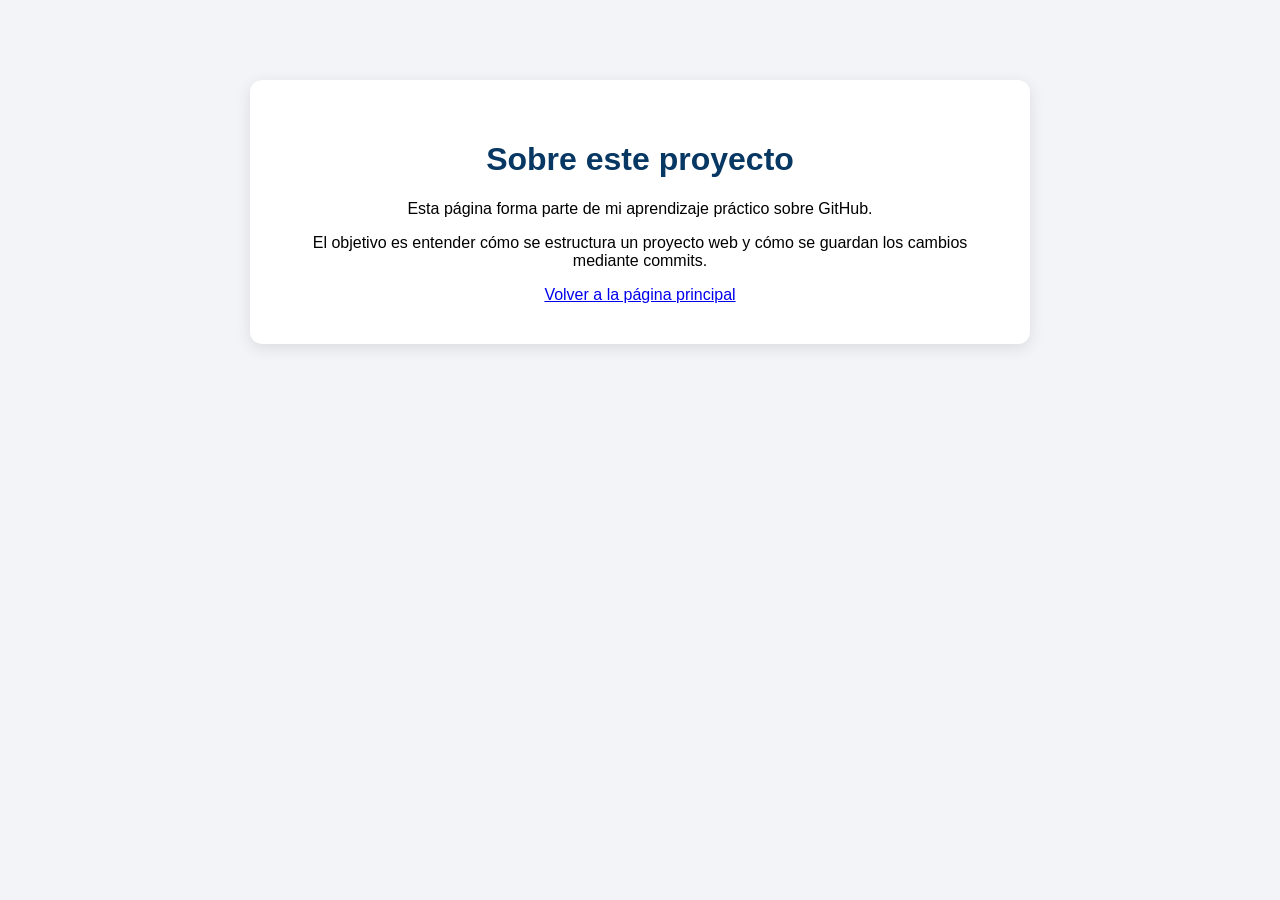
==== sobre-mi.html @ 551e75b9 "Crear pagina sobre el proyecto" ====
<!DOCTYPE html>
<html lang="es">
<head>
  <meta charset="UTF-8">
  <title>Sobre mí</title>
  <link rel="stylesheet" href="style.css">
</head>
<body>

  <main class="contenedor">
    <h1>Sobre este proyecto</h1>

    <p>
      Esta página forma parte de mi aprendizaje práctico sobre GitHub.
    </p>

    <p>
      El objetivo es entender cómo se estructura un proyecto web y cómo se guardan los cambios mediante commits.
    </p>

    <a href="index.html">Volver a la página principal</a>
  </main>

</body>
</html>
---- style.css ----
body {
  font-family: Arial, sans-serif;
  background-color: #f2f4f8;
  margin: 0;
  padding: 0;
}

.contenedor {
  max-width: 700px;
  margin: 80px auto;
  background: white;
  padding: 40px;
  text-align: center;
  border-radius: 12px;
  box-shadow: 0 4px 15px rgba(0,0,0,0.1);
}

h1 {
  color: #073763;
}

button {
  background-color: #073763;
  color: white;
  border: none;
  padding: 12px 22px;
  border-radius: 6px;
  cursor: pointer;
}
.bloque {
  margin-top: 30px;
  text-align: left;
  background-color: #eef3f8;
  padding: 20px;
  border-radius: 10px;
}

.bloque h2 {
  color: #073763;
}

.bloque li {
  margin-bottom: 8px;
}
button:hover {
  background-color: #0b5394;
}

#mensaje {
  margin-top: 25px;
  font-weight: bold;
}
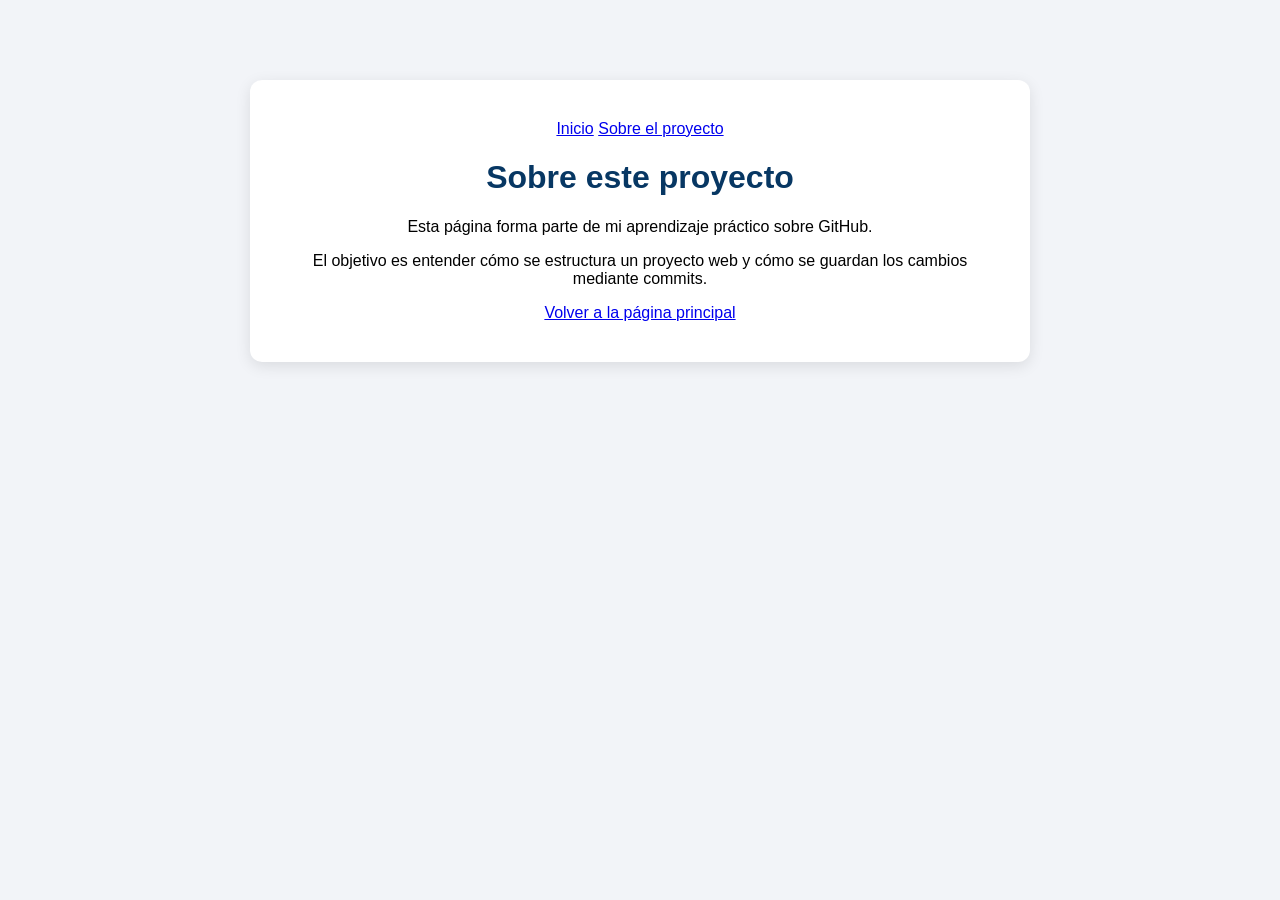
==== commit 490f676b: "Update sobre-mi.html" ====
--- a/sobre-mi.html
+++ b/sobre-mi.html
@@ -8,6 +8,10 @@
 <body>
 
   <main class="contenedor">
+    <nav class="menu">
+  <a href="index.html">Inicio</a>
+  <a href="sobre-mi.html">Sobre el proyecto</a>
+</nav>
     <h1>Sobre este proyecto</h1>
 
     <p>
